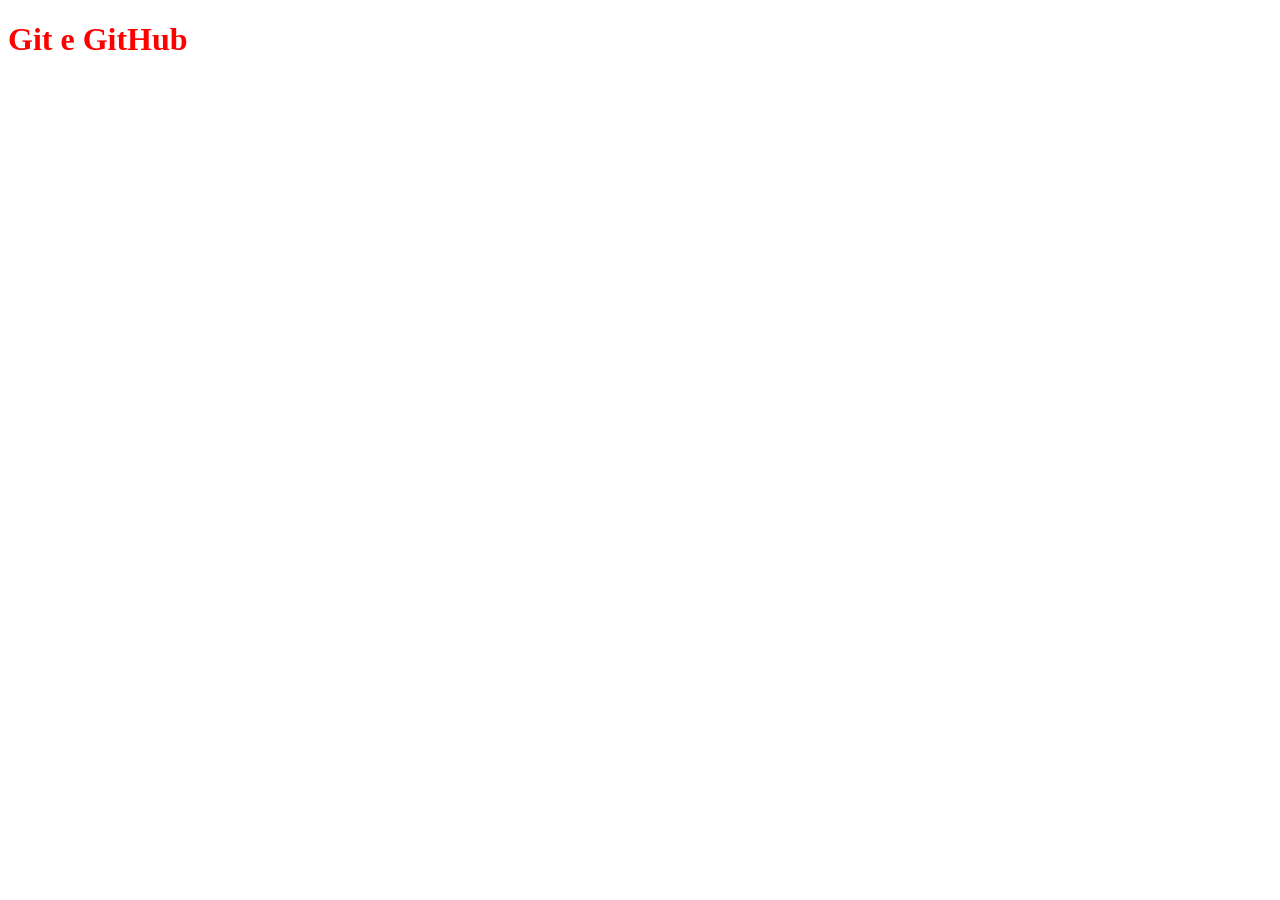
==== index.html @ 9a008abe "Enviando a funcionalidade X" ====
<!DOCTYPE html>
<html lang="en">
<head>
    <meta charset="UTF-8">
    <meta name="viewport" content="width=device-width, initial-scale=1.0">
    <title>Document</title>
    <link rel="stylesheet" href="css/style.css">
</head>
<body>
    <h1>Git e GitHub</h1>
</body>
</html>
---- css/style.css ----
h1 {
    color: red;
}
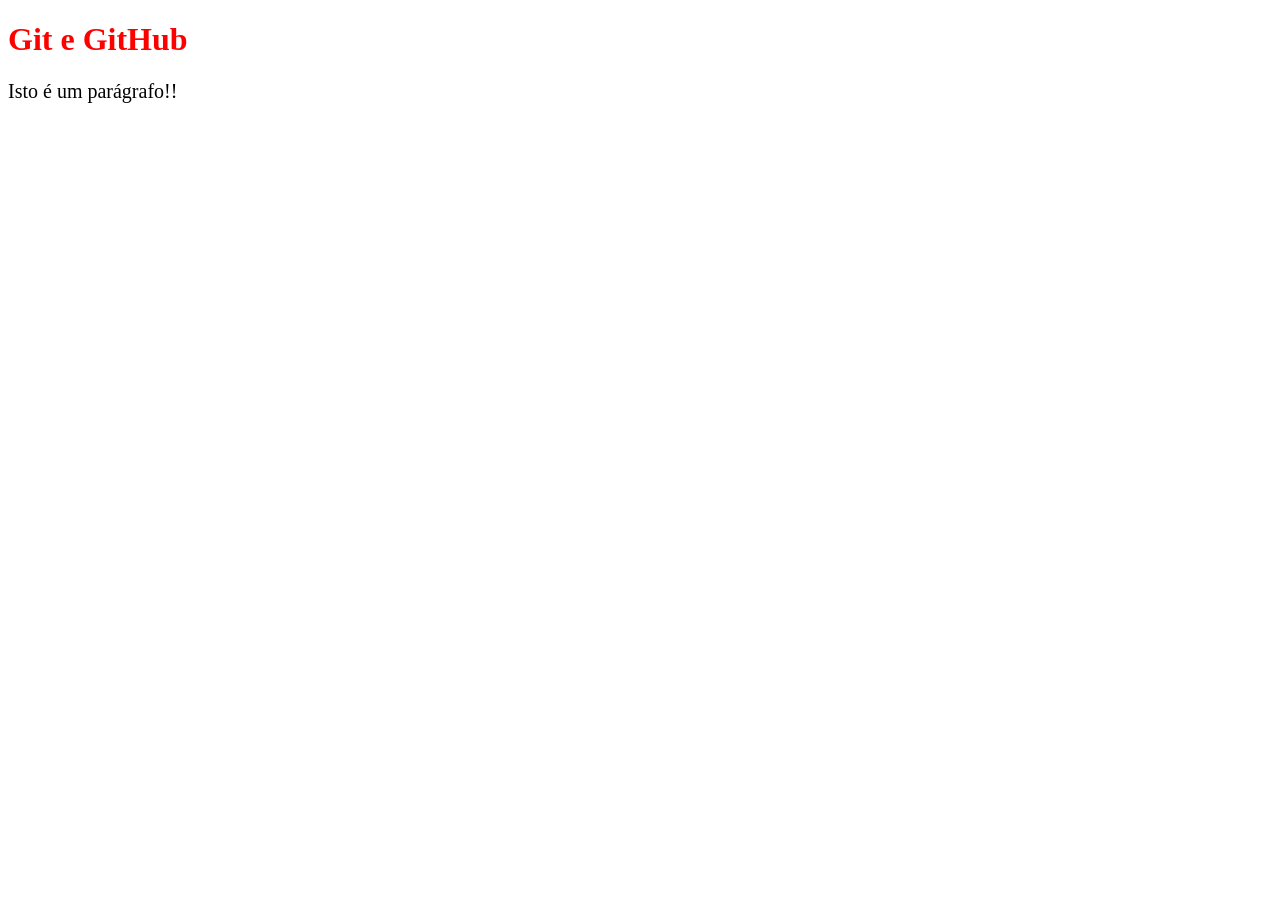
==== commit b3145c46: "Adionando uns paragrafos" ====
--- a/index.html
+++ b/index.html
@@ -8,5 +8,6 @@
 </head>
 <body>
     <h1>Git e GitHub</h1>
+    <p>Isto é um parágrafo!!</p>
 </body>
 </html>
--- a/css/style.css
+++ b/css/style.css
@@ -1,3 +1,7 @@
 h1 {
     color: red;
+}
+
+p {
+    font-size: 20px;
 }
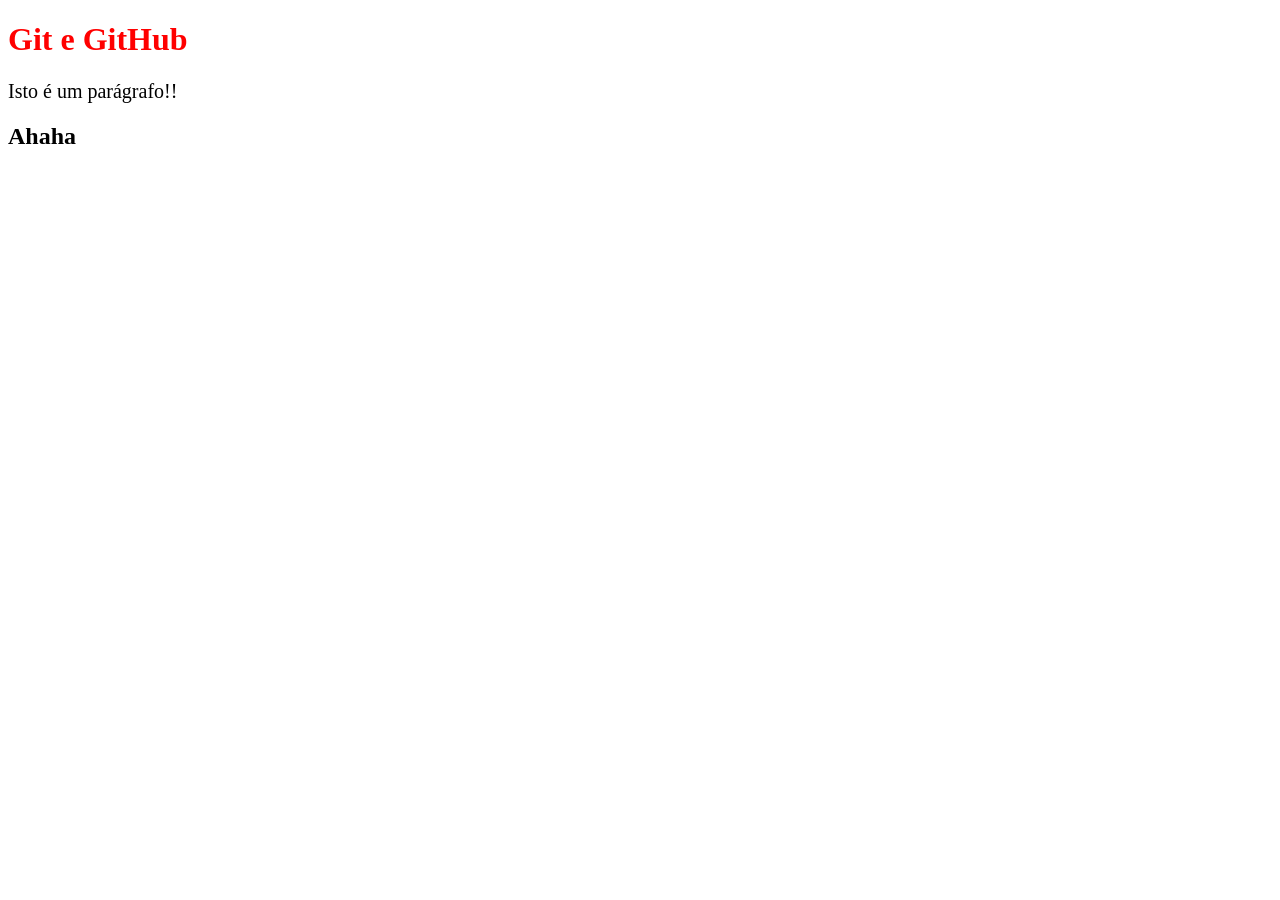
==== commit 38125207: "Alt" ====
--- a/index.html
+++ b/index.html
@@ -9,5 +9,6 @@
 <body>
     <h1>Git e GitHub</h1>
     <p>Isto é um parágrafo!!</p>
+    <h2>Ahaha</h2>
 </body>
 </html>
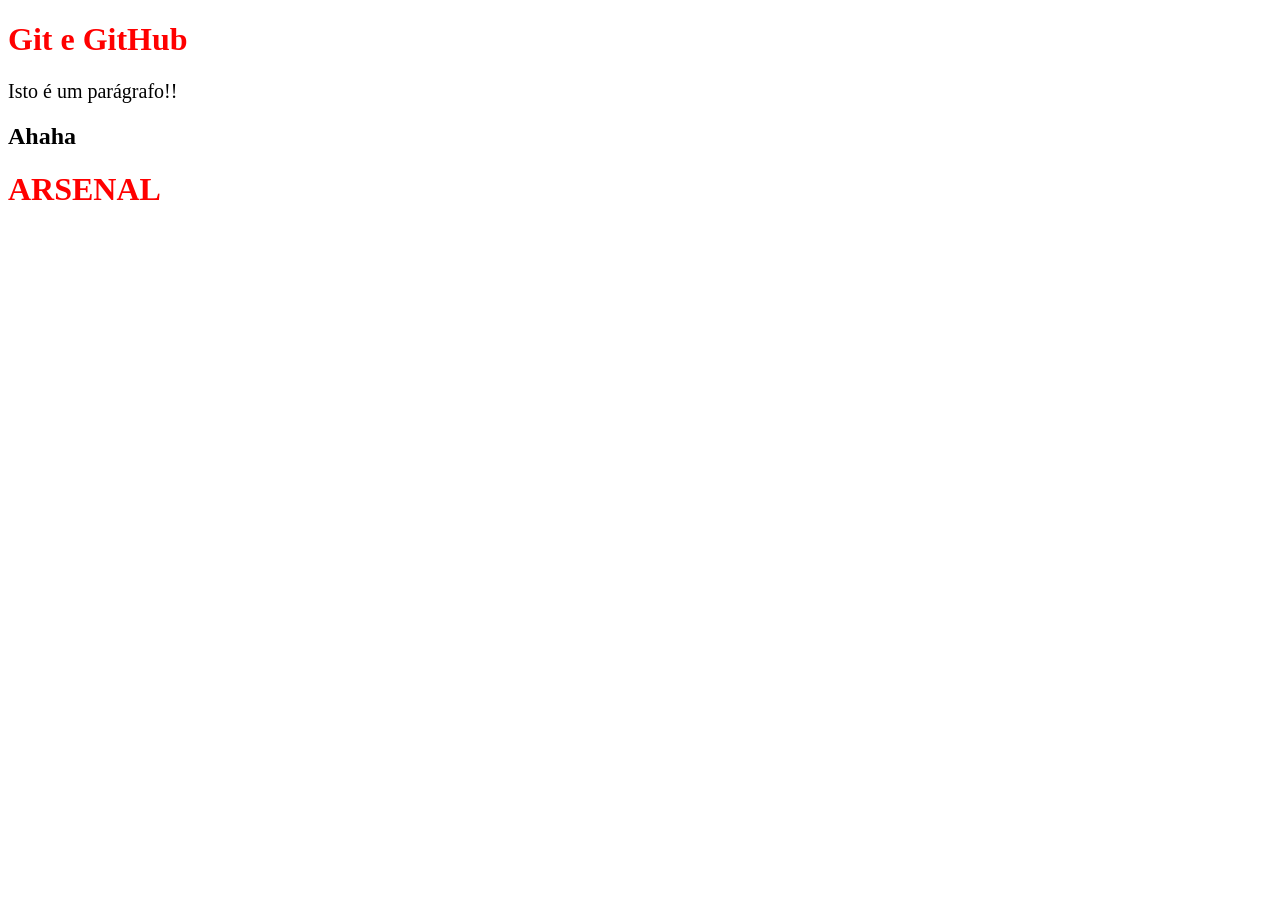
==== commit a7c7c062: "Alterando um pouco o index.html" ====
--- a/index.html
+++ b/index.html
@@ -10,5 +10,6 @@
     <h1>Git e GitHub</h1>
     <p>Isto é um parágrafo!!</p>
     <h2>Ahaha</h2>
+    <h1>ARSENAL</h1>
 </body>
 </html>
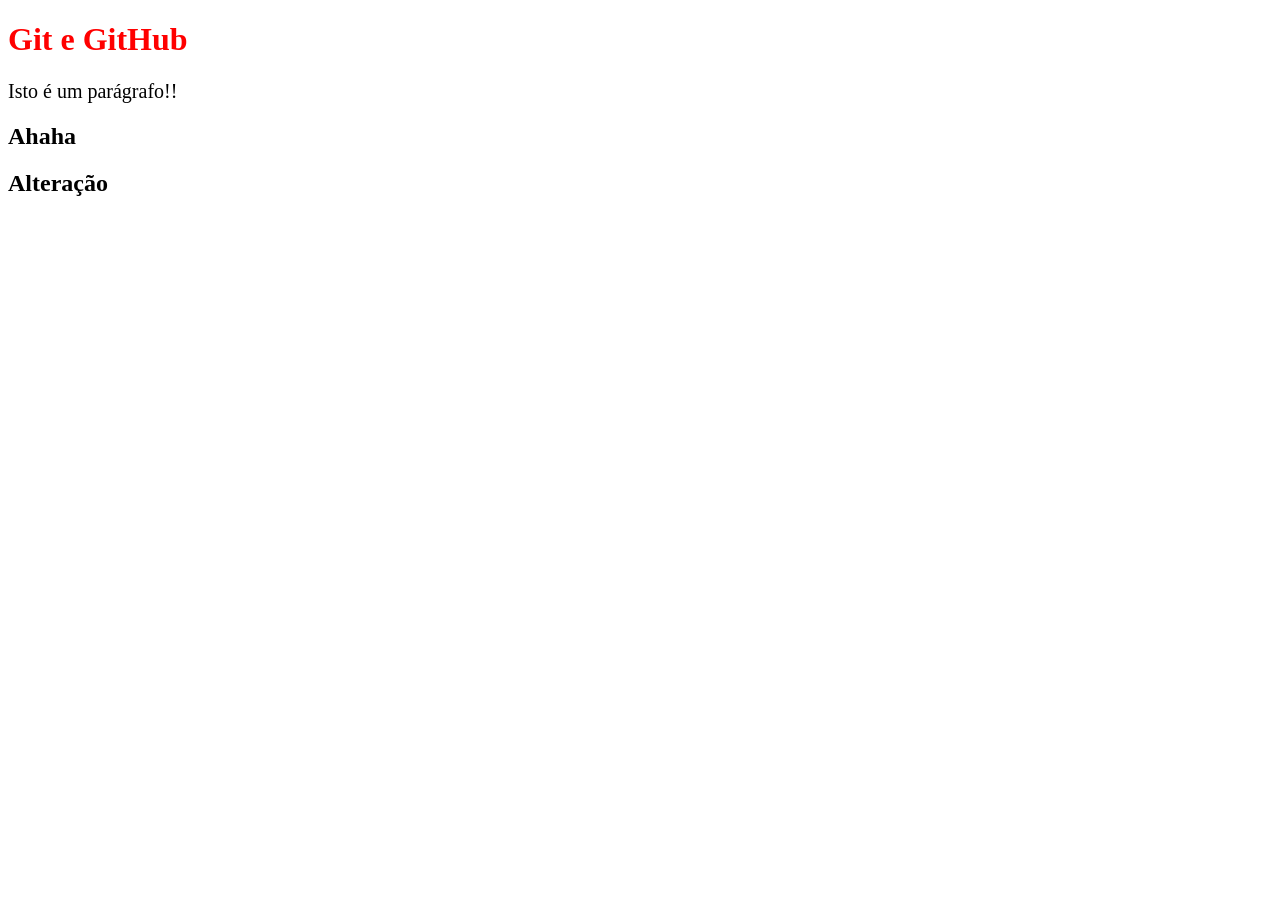
==== commit 89b379ce: "Uma alteraçaõ para acrescentar uma flag" ====
--- a/index.html
+++ b/index.html
@@ -10,6 +10,6 @@
     <h1>Git e GitHub</h1>
     <p>Isto é um parágrafo!!</p>
     <h2>Ahaha</h2>
-    <h1>ARSENAL</h1>
+    <h2>Alteração</h2>
 </body>
 </html>
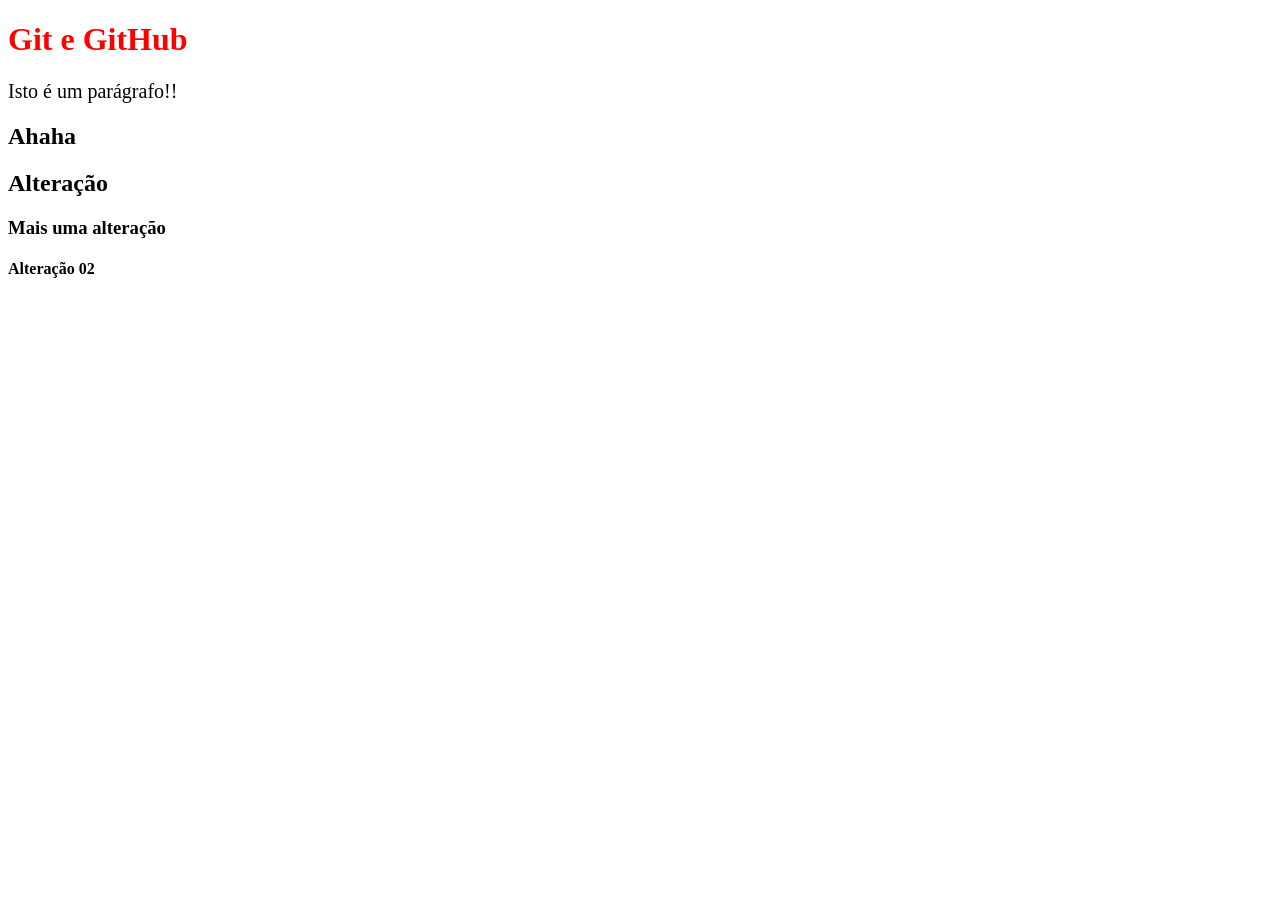
==== commit eab1e6bf: "Mais uma alteração" ====
--- a/index.html
+++ b/index.html
@@ -11,5 +11,7 @@
     <p>Isto é um parágrafo!!</p>
     <h2>Ahaha</h2>
     <h2>Alteração</h2>
+    <h3>Mais uma alteração</h3>
+    <h4>Alteração 02</h4>
 </body>
 </html>
